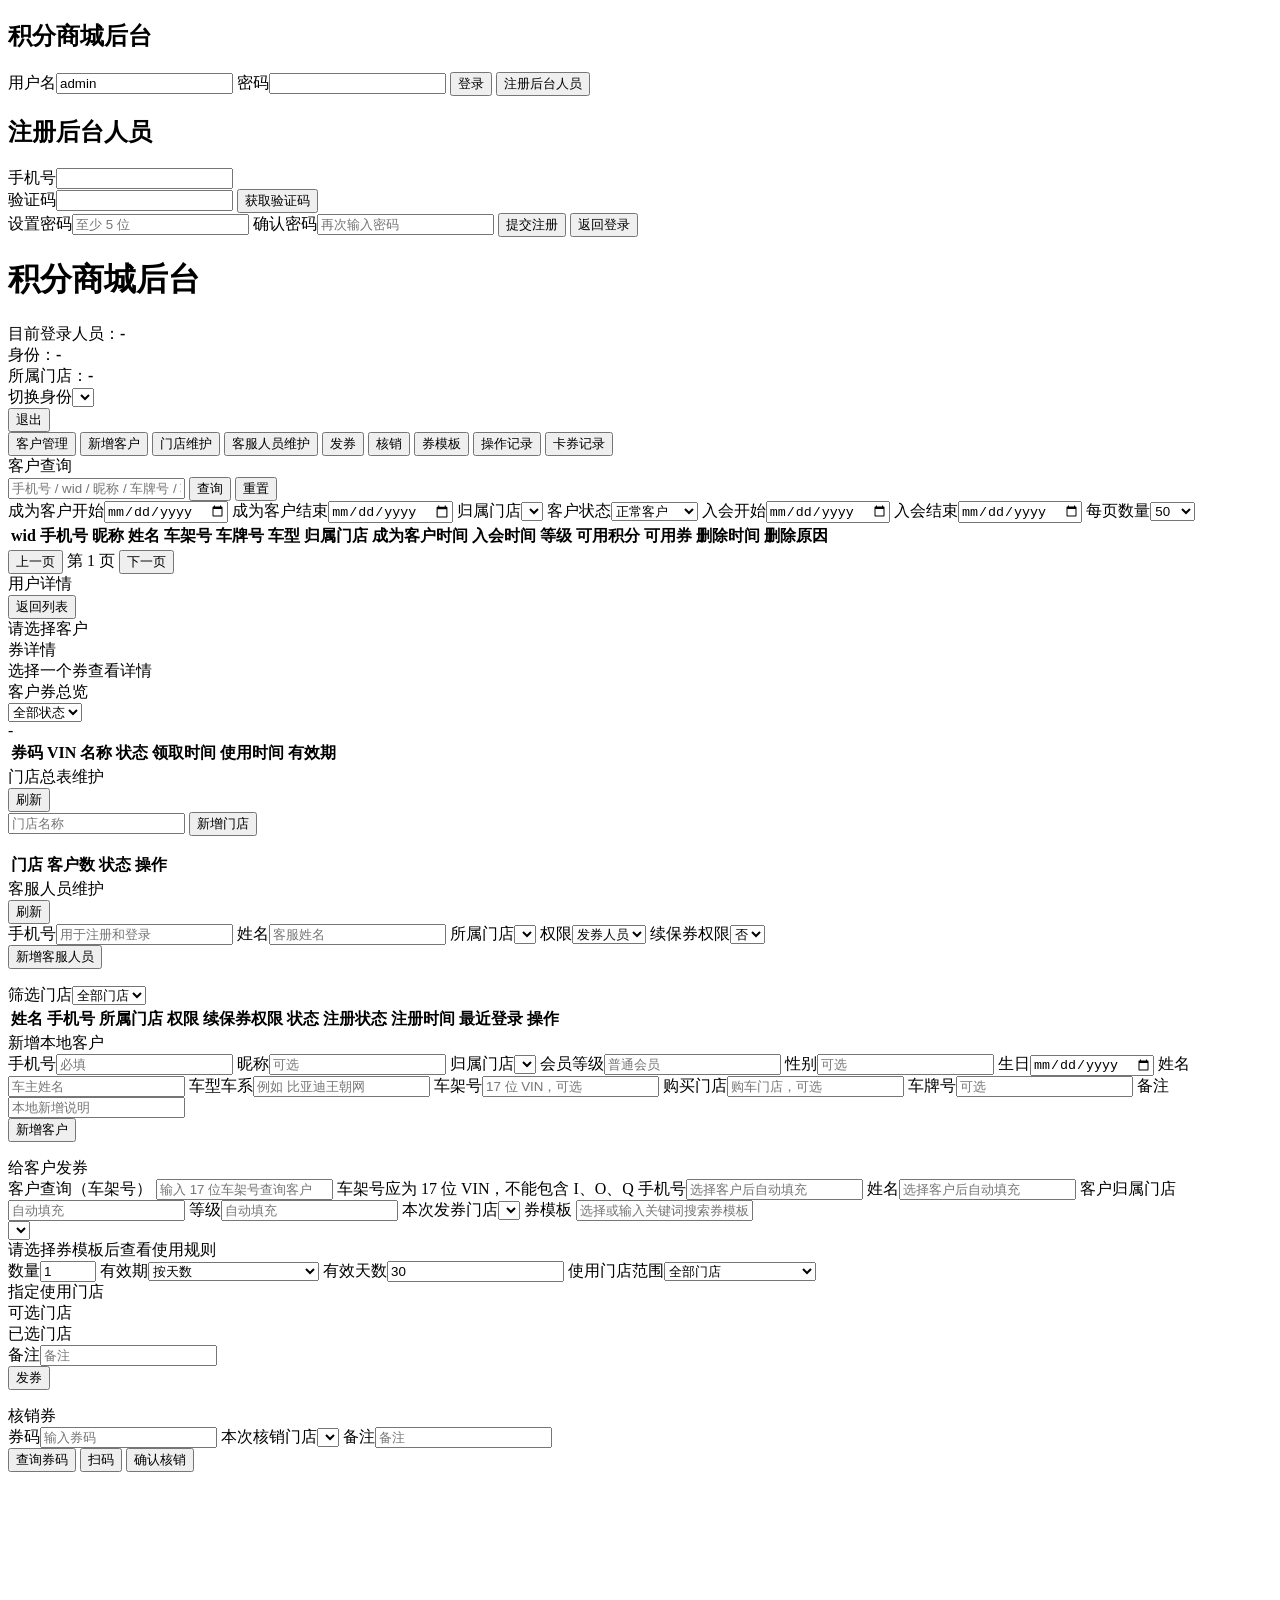
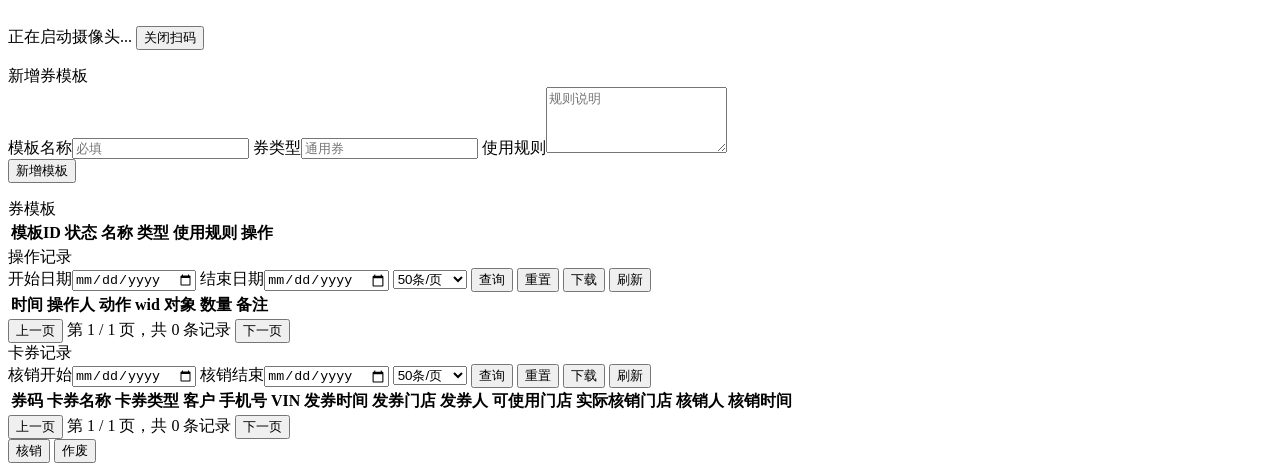
==== admin/web/frontend/index.html @ 0ff40b9c "Add coupon records export page" ====
<!doctype html>
<html lang="zh-CN">
<head>
  <meta charset="utf-8" />
  <meta name="viewport" content="width=device-width, initial-scale=1" />
  <title>积分商城后台</title>
  <link rel="stylesheet" href="assets/styles.css?v=20260610-vehicle-layout" />
</head>
<body>
  <section id="loginView" class="login-view hidden">
    <form class="login-panel" onsubmit="login(event)">
      <h1>积分商城后台</h1>
      <label>用户名<input id="loginUsername" autocomplete="username" value="admin" /></label>
      <label>密码<input id="loginPassword" type="password" autocomplete="current-password" /></label>
      <button type="submit">登录</button>
      <button type="button" class="secondary" onclick="showRegisterPanel()">注册后台人员</button>
      <p id="loginMessage" class="message"></p>
    </form>
    <form id="registerPanel" class="login-panel hidden" onsubmit="registerAdmin(event)">
      <h1>注册后台人员</h1>
      <label>手机号<input id="registerPhone" inputmode="tel" autocomplete="tel" /></label>
      <div class="sms-row">
        <label>验证码<input id="registerSmsCode" inputmode="numeric" autocomplete="one-time-code" /></label>
        <button id="registerSmsButton" type="button" class="secondary" onclick="sendRegisterSmsCode()">获取验证码</button>
      </div>
      <label>设置密码<input id="registerPassword" type="password" autocomplete="new-password" placeholder="至少 5 位" /></label>
      <label>确认密码<input id="registerPasswordConfirm" type="password" autocomplete="new-password" placeholder="再次输入密码" /></label>
      <button type="submit">提交注册</button>
      <button type="button" class="secondary" onclick="showLoginPanel()">返回登录</button>
      <p id="registerMessage" class="message"></p>
    </form>
  </section>

  <div id="appView" class="hidden">
  <header class="topbar">
    <h1>积分商城后台</h1>
    <div class="operator">
      <div class="identity">
        <div>目前登录人员：<strong id="currentUser">-</strong></div>
        <div>身份：<strong id="currentRole">-</strong></div>
        <div>所属门店：<strong id="currentStore">-</strong></div>
        <label id="identitySwitcherWrap" class="hidden">切换身份<select id="identitySwitcher" onchange="switchIdentity(this.value)"></select></label>
      </div>
      <input id="operator" type="hidden" value="员工" />
      <button class="secondary" onclick="logout()">退出</button>
    </div>
  </header>
  <main class="layout">
    <nav class="sidebar">
      <button class="active" data-view="customers">客户管理</button>
      <button data-view="new-customer" data-permission="can_create_customer">新增客户</button>
      <button data-view="stores" data-permission="can_manage_stores">门店维护</button>
      <button data-view="admin-users" data-permission="can_admin_users">客服人员维护</button>
      <button data-view="issue" data-permission="can_issue">发券</button>
      <button data-view="redeem" data-permission="can_redeem">核销</button>
      <button data-view="templates">券模板</button>
      <button data-view="logs">操作记录</button>
      <button data-view="coupon-records" data-permission="can_admin_users">卡券记录</button>
    </nav>
    <section class="content">
      <div class="stats" id="stats"></div>

      <section id="view-customers" class="view">
        <div class="panel" id="customerListPanel">
          <div class="panel-head">
            <div class="panel-title">客户查询</div>
            <div class="toolbar">
              <input id="search" placeholder="手机号 / wid / 昵称 / 车牌号 / 车架号 / 车主姓名" />
              <button onclick="searchCustomers()">查询</button>
              <button class="secondary" onclick="resetCustomerFilters()">重置</button>
            </div>
          </div>
          <div class="panel-body">
            <div class="filter-grid">
              <label>成为客户开始<input id="becameFrom" type="date" /></label>
              <label>成为客户结束<input id="becameTo" type="date" /></label>
              <label>归属门店<select id="storeFilter"></select></label>
              <label data-permission="can_admin_users">客户状态<select id="customerDeletedStatus" onchange="searchCustomers()"><option value="active">正常客户</option><option value="deleted">已删除客户</option><option value="all">全部客户</option></select></label>
              <label>入会开始<input id="joinedFrom" type="date" /></label>
              <label>入会结束<input id="joinedTo" type="date" /></label>
              <label>每页数量<select id="pageSize"><option>20</option><option selected>50</option><option>100</option><option>200</option></select></label>
            </div>
            <div class="table-wrap">
              <table>
                <thead><tr><th>wid</th><th>手机号</th><th>昵称</th><th>姓名</th><th>车架号</th><th>车牌号</th><th>车型</th><th>归属门店</th><th>成为客户时间</th><th>入会时间</th><th>等级</th><th>可用积分</th><th>可用券</th><th>删除时间</th><th>删除原因</th></tr></thead>
                <tbody id="customerRows"></tbody>
              </table>
            </div>
            <div class="pager">
              <button class="secondary" id="prevPage" onclick="changeCustomerPage(-1)">上一页</button>
              <span id="pageInfo">第 1 页</span>
              <button class="secondary" id="nextPage" onclick="changeCustomerPage(1)">下一页</button>
            </div>
          </div>
        </div>

        <div id="customerDetailPanel" class="hidden">
          <div class="panel">
            <div class="panel-head">
              <div class="panel-title">用户详情</div>
              <button class="secondary" onclick="backToCustomerList()">返回列表</button>
            </div>
            <div class="panel-body" id="customerDetail">请选择客户</div>
          </div>
        <div class="coupon-workspace">
          <div class="panel coupon-detail-panel">
            <div class="panel-head"><div class="panel-title">&#21048;&#35814;&#24773;</div></div>
            <div class="panel-body" id="couponDetail">&#36873;&#25321;&#19968;&#20010;&#21048;&#26597;&#30475;&#35814;&#24773;</div>
          </div>
          <div class="panel coupon-overview-panel">
            <div class="panel-head">
              <div class="panel-title">&#23458;&#25143;&#21048;&#24635;&#35272;</div>
              <div class="toolbar compact">
                <select id="couponStatusFilter" onchange="renderCustomerCoupons()">
                  <option value="">&#20840;&#37096;&#29366;&#24577;</option>
                  <option value="unused">&#26410;&#20351;&#29992;</option>
                  <option value="used">&#24050;&#20351;&#29992;</option>
                  <option value="expired">&#24050;&#36807;&#26399;</option>
                  <option value="voided">&#24050;&#20316;&#24223;</option>
                </select>
              </div>
            </div>
            <div class="panel-body">
              <div class="subtle" id="couponFilterInfo">-</div>
              <div class="table-wrap coupon-scroll">
              <table>
                <thead><tr><th>&#21048;&#30721;</th><th>VIN</th><th>&#21517;&#31216;</th><th>&#29366;&#24577;</th><th>&#39046;&#21462;&#26102;&#38388;</th><th>&#20351;&#29992;&#26102;&#38388;</th><th>&#26377;&#25928;&#26399;</th></tr></thead>
                <tbody id="customerCoupons"></tbody>
              </table>
              </div>
            </div>
          </div>
        </div>
        </div>
      </section>

      <section id="view-stores" class="view hidden">
        <div class="panel">
          <div class="panel-head">
            <div class="panel-title">门店总表维护</div>
            <button class="secondary" onclick="loadStores()">刷新</button>
          </div>
          <div class="panel-body">
            <div class="store-maintenance-form">
              <input id="newStoreName" placeholder="门店名称" />
              <button onclick="createStore()">新增门店</button>
            </div>
            <p id="storeMessage" class="message"></p>
            <div class="table-wrap store-maintenance-table">
              <table>
                <thead><tr><th>门店</th><th>客户数</th><th>状态</th><th>操作</th></tr></thead>
                <tbody id="storeRows"></tbody>
              </table>
            </div>
          </div>
        </div>
      </section>

      <section id="view-admin-users" class="view hidden">
        <div class="panel">
          <div class="panel-head">
            <div class="panel-title">客服人员维护</div>
            <button class="secondary" onclick="loadAdminUsers()">刷新</button>
          </div>
          <div class="panel-body">
            <div class="form-grid">
              <label>手机号<input id="newAdminPhone" inputmode="tel" placeholder="用于注册和登录" /></label>
              <label>姓名<input id="newAdminName" placeholder="客服姓名" /></label>
              <label>所属门店<select id="newAdminStore"></select></label>
              <label>权限<select id="newAdminRole" onchange="syncNewAdminRenewalControl()"><option value="issuer">发券人员</option><option value="redeemer">核销人员</option></select></label>
              <label>续保券权限<select id="newAdminRenewal"><option value="0">否</option><option value="1">是</option></select></label>
            </div>
            <div class="actions"><button type="button" onclick="createAdminUser()">新增客服人员</button></div>
            <p id="newAdminMessage" class="message"></p>
          </div>
          <div class="panel-body table-wrap">
            <div class="form-grid compact-filter">
              <label>筛选门店<select id="adminUserStoreFilter" onchange="loadAdminUsers()"><option value="">全部门店</option></select></label>
            </div>
            <table>
              <thead><tr><th>姓名</th><th>手机号</th><th>所属门店</th><th>权限</th><th>续保券权限</th><th>状态</th><th>注册状态</th><th>注册时间</th><th>最近登录</th><th>操作</th></tr></thead>
              <tbody id="adminUserRows"></tbody>
            </table>
          </div>
        </div>
      </section>

      <section id="view-new-customer" class="view hidden">
        <div class="panel">
          <div class="panel-head"><div class="panel-title">新增本地客户</div></div>
          <div class="panel-body">
            <div class="form-grid">
              <label>手机号<input id="newCustomerPhone" placeholder="必填" /></label>
              <label>昵称<input id="newCustomerNickname" placeholder="可选" /></label>
              <label>归属门店<select id="newCustomerStore"></select></label>
              <label>会员等级<input id="newCustomerLevel" placeholder="普通会员" /></label>
              <label>性别<input id="newCustomerGender" placeholder="可选" /></label>
              <label>生日<input id="newCustomerBirthday" type="date" /></label>
              <label>姓名<input id="newCustomerRealName" placeholder="车主姓名" /></label>
              <label>车型车系<input id="newCustomerCarSeries" placeholder="例如 比亚迪王朝网" /></label>
              <label>车架号<input id="newCustomerVin" placeholder="17 位 VIN，可选" /></label>
              <label>购买门店<input id="newCustomerPurchaseStore" placeholder="购车门店，可选" /></label>
              <label>车牌号<input id="newCustomerPlateNo" placeholder="可选" /></label>
              <label class="wide">备注<input id="newCustomerRemark" placeholder="本地新增说明" /></label>
            </div>
            <div id="newCustomerCargeerResults" class="lookup-results hidden"></div>
            <div class="actions"><button onclick="createCustomer()">新增客户</button></div>
            <p id="newCustomerMessage" class="message"></p>
          </div>
        </div>
      </section>

      <section id="view-issue" class="view hidden">
        <div class="panel">
          <div class="panel-head"><div class="panel-title">给客户发券</div></div>
          <div class="panel-body">
            <div class="form-grid">
              <label>客户查询（车架号）
                <input id="issueVin" placeholder="输入 17 位车架号查询客户" autocomplete="off" />
                <span id="issueVinHint" class="field-hint">车架号应为 17 位 VIN，不能包含 I、O、Q</span>
              </label>
              <input id="issueWid" type="hidden" />
              <label>手机号<input id="issuePhone" placeholder="选择客户后自动填充" readonly /></label>
              <label>姓名<input id="issueNickname" placeholder="选择客户后自动填充" readonly /></label>
              <label>客户归属门店<input id="issueStore" placeholder="自动填充" readonly /></label>
              <label>等级<input id="issueLevel" placeholder="自动填充" readonly /></label>
              <label>本次发券门店<select id="issueOperationStore"></select></label>
              <label class="wide">券模板
                <input id="issueTemplateSearch" placeholder="选择或输入关键词搜索券模板" autocomplete="off" />
                <div id="issueTemplateOptions" class="template-options hidden"></div>
                <select id="issueTemplate" class="hidden"></select>
                <div id="issueTemplateRule" class="template-rule subtle">请选择券模板后查看使用规则</div>
              </label>
              <label>数量<input id="issueQuantity" type="number" min="1" max="100" value="1" /></label>
              <label>有效期<select id="issueValidityType" onchange="syncIssueValidityType()"><option value="days">按天数</option><option value="unlimited">无限制（2099年1月1日）</option></select></label>
              <label>有效天数<input id="issueDays" type="number" min="1" value="30" /></label>
              <label>使用门店范围<select id="issueUsableStoreScope" onchange="syncIssueStoreScope()"><option value="all">全部门店</option><option value="current">当前登录人员所属门店</option><option value="customer_store">客户归属门店</option><option value="selected">指定门店</option></select></label>
              <div class="store-picker wide">
                <div class="store-picker-title">指定使用门店</div>
                <div class="store-picker-grid">
                  <div>
                    <div class="store-picker-label">可选门店</div>
                    <div id="issueAvailableStores" class="store-picker-list disabled"></div>
                  </div>
                  <div>
                    <div class="store-picker-label">已选门店</div>
                    <div id="issueSelectedStores" class="store-picker-list disabled"></div>
                  </div>
                </div>
              </div>
              <label class="wide">备注<input id="issueRemark" placeholder="备注" /></label>
            </div>
            <div id="issueCustomerResults" class="lookup-results hidden"></div>
            <div class="actions"><button onclick="issueCoupon()">发券</button></div>
            <p id="issueMessage" class="message"></p>
          </div>
        </div>
      </section>

      <section id="view-redeem" class="view hidden">
        <div class="panel">
          <div class="panel-head"><div class="panel-title">核销券</div></div>
          <div class="panel-body">
            <div class="form-grid template-create-form">
              <label>券码<input id="redeemCode" placeholder="输入券码" /></label>
              <label id="redeemStoreLabel" class="hidden">本次核销门店<select id="redeemStore"></select></label>
              <label class="wide">备注<input id="redeemRemark" placeholder="备注" /></label>
            </div>
            <div class="actions redeem-actions">
              <button type="button" class="secondary" onclick="previewRedeemCoupon()">查询券码</button>
              <button type="button" class="secondary" onclick="startCouponScanner()">扫码</button>
              <button class="danger" onclick="redeemCoupon()">确认核销</button>
            </div>
            <div id="redeemScanner" class="scanner-panel hidden">
              <video id="redeemScannerVideo" playsinline muted></video>
              <div class="scanner-actions">
                <span id="redeemScannerStatus">正在启动摄像头...</span>
                <button type="button" class="secondary" onclick="stopCouponScanner()">关闭扫码</button>
              </div>
            </div>
            <div id="redeemPreview" class="redeem-preview hidden"></div>
            <p id="redeemMessage" class="message"></p>
          </div>
        </div>
      </section>

      <section id="view-templates" class="view hidden">
        <div class="panel" data-permission="can_manage_templates">
          <div class="panel-head"><div class="panel-title">新增券模板</div></div>
          <div class="panel-body">
            <div class="form-grid">
              <label>模板名称<input id="newTemplateName" placeholder="必填" /></label>
              <label>券类型<input id="newTemplateType" placeholder="通用券" /></label>
              <label class="wide">使用规则<textarea id="newTemplateRule" rows="4" placeholder="规则说明"></textarea></label>
            </div>
            <div class="actions"><button onclick="createTemplate()">新增模板</button></div>
            <p id="newTemplateMessage" class="message"></p>
          </div>
        </div>
        <div class="panel">
          <div class="panel-head"><div class="panel-title">券模板</div></div>
          <div class="panel-body table-wrap">
            <table class="template-table"><thead><tr><th>模板ID</th><th>状态</th><th>名称</th><th>类型</th><th>使用规则</th><th>操作</th></tr></thead><tbody id="templateRows"></tbody></table>
          </div>
        </div>
      </section>

      <section id="view-logs" class="view hidden">
        <div class="panel">
          <div class="panel-head">
            <div class="panel-title">操作记录</div>
            <div class="toolbar compact">
              <label>开始日期<input id="logFilterFrom" type="date" onchange="loadLogs(true)" /></label>
              <label>结束日期<input id="logFilterTo" type="date" onchange="loadLogs(true)" /></label>
              <select id="logPageSize" onchange="loadLogs(true)">
                <option value="20">20条/页</option>
                <option value="50" selected>50条/页</option>
                <option value="100">100条/页</option>
                <option value="200">200条/页</option>
              </select>
              <button class="secondary" onclick="loadLogs(true)">查询</button>
              <button class="secondary" onclick="resetLogFilters()">重置</button>
              <button class="secondary" data-permission="can_admin_users" onclick="downloadLogs()">下载</button>
              <button class="secondary" onclick="loadLogs(false)">刷新</button>
            </div>
          </div>
          <div class="panel-body table-wrap">
            <table><thead><tr><th>时间</th><th>操作人</th><th>动作</th><th>wid</th><th>对象</th><th>数量</th><th>备注</th></tr></thead><tbody id="logRows"></tbody></table>
          </div>
          <div class="pager">
            <button class="secondary" id="logPrevPage" onclick="changeLogPage(-1)">上一页</button>
            <span id="logPageInfo">第 1 / 1 页，共 0 条记录</span>
            <button class="secondary" id="logNextPage" onclick="changeLogPage(1)">下一页</button>
          </div>
        </div>
      </section>
      <section id="view-coupon-records" class="view hidden">
        <div class="panel">
          <div class="panel-head">
            <div class="panel-title">卡券记录</div>
            <div class="toolbar compact">
              <label>核销开始<input id="couponRecordFrom" type="date" onchange="loadCouponRecords(true)" /></label>
              <label>核销结束<input id="couponRecordTo" type="date" onchange="loadCouponRecords(true)" /></label>
              <select id="couponRecordPageSize" onchange="loadCouponRecords(true)">
                <option value="20">20条/页</option>
                <option value="50" selected>50条/页</option>
                <option value="100">100条/页</option>
                <option value="200">200条/页</option>
              </select>
              <button class="secondary" onclick="loadCouponRecords(true)">查询</button>
              <button class="secondary" onclick="resetCouponRecordFilters()">重置</button>
              <button class="secondary" onclick="downloadCouponRecords()">下载</button>
              <button class="secondary" onclick="loadCouponRecords(false)">刷新</button>
            </div>
          </div>
          <div class="panel-body table-wrap">
            <table>
              <thead><tr><th>券码</th><th>卡券名称</th><th>卡券类型</th><th>客户</th><th>手机号</th><th>VIN</th><th>发券时间</th><th>发券门店</th><th>发券人</th><th>可使用门店</th><th>实际核销门店</th><th>核销人</th><th>核销时间</th></tr></thead>
              <tbody id="couponRecordRows"></tbody>
            </table>
          </div>
          <div class="pager">
            <button class="secondary" id="couponRecordPrevPage" onclick="changeCouponRecordPage(-1)">上一页</button>
            <span id="couponRecordPageInfo">第 1 / 1 页，共 0 条记录</span>
            <button class="secondary" id="couponRecordNextPage" onclick="changeCouponRecordPage(1)">下一页</button>
          </div>
        </div>
      </section>
    </section>
  </main>
  </div>
  <div id="couponContextMenu" class="context-menu hidden">
    <button type="button" data-permission="can_redeem" onclick="confirmContextCouponRedeem()">核销</button>
    <button type="button" class="danger" data-permission="can_void" onclick="confirmContextCouponVoid()">作废</button>
  </div>
  <script src="https://res.wx.qq.com/open/js/jweixin-1.6.0.js"></script>
  <script src="assets/app.js?v=20260705-coupon-records"></script>
</body>
</html>
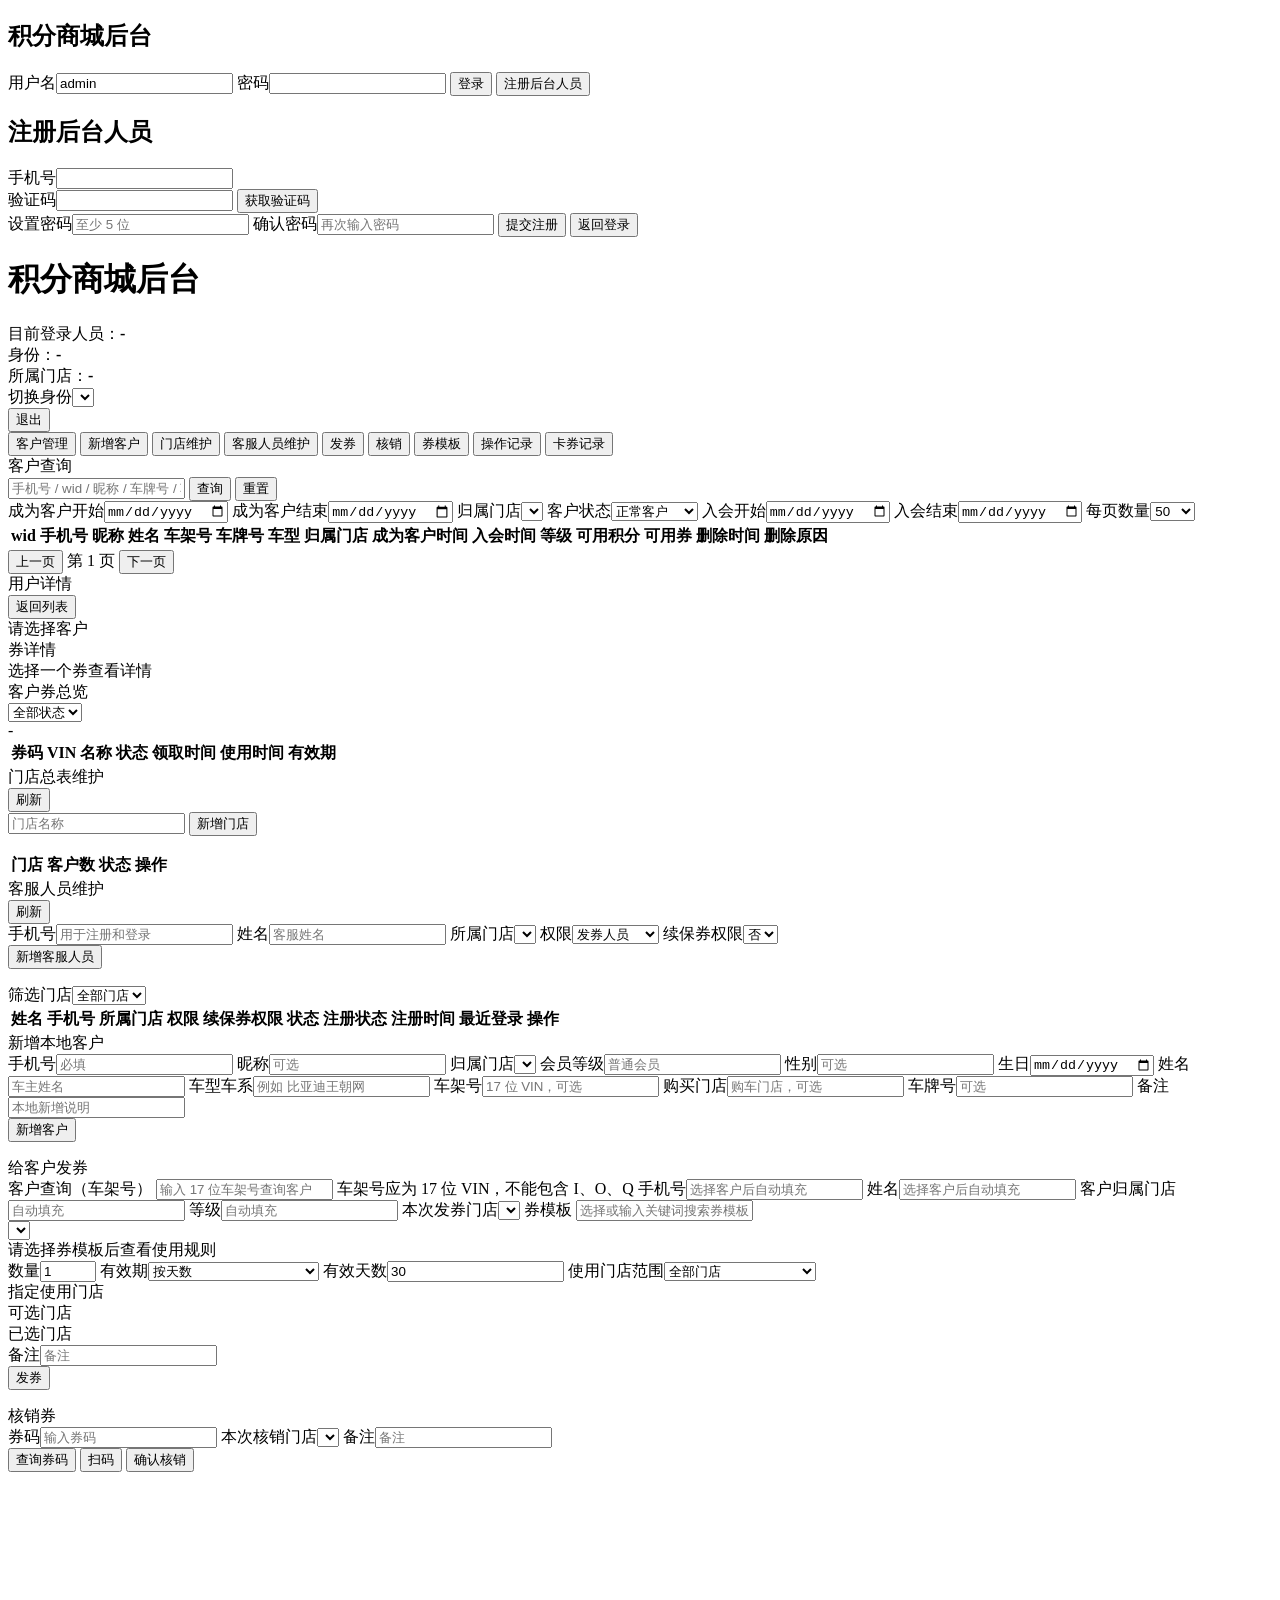
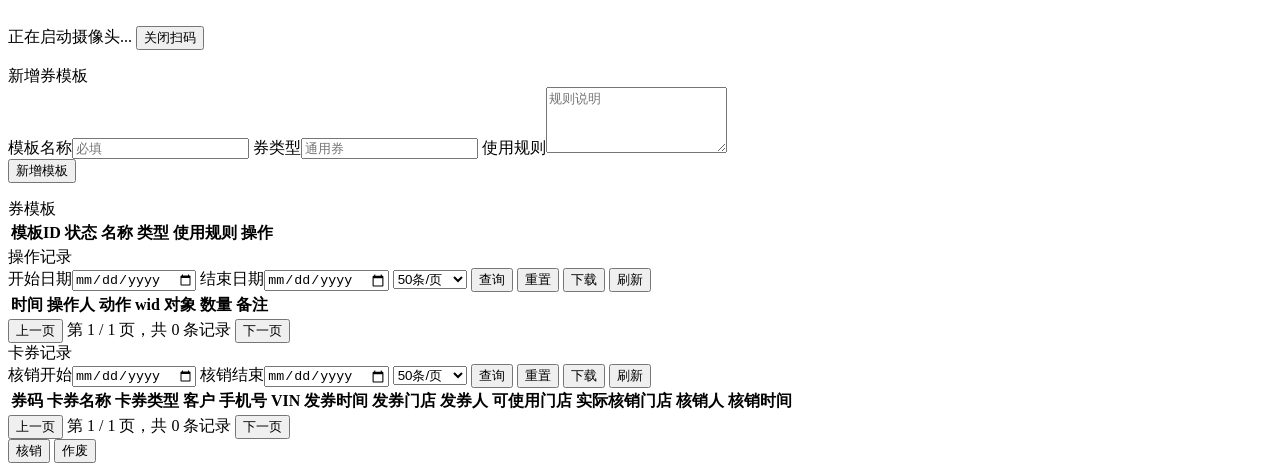
==== commit d2fc6841: "Add record viewer role and stabilize coupon records" ====
--- a/admin/web/frontend/index.html
+++ b/admin/web/frontend/index.html
@@ -55,7 +55,7 @@
       <button data-view="redeem" data-permission="can_redeem">核销</button>
       <button data-view="templates">券模板</button>
       <button data-view="logs">操作记录</button>
-      <button data-view="coupon-records" data-permission="can_admin_users">卡券记录</button>
+      <button data-view="coupon-records" data-permission="can_view_coupon_records">卡券记录</button>
     </nav>
     <section class="content">
       <div class="stats" id="stats"></div>
@@ -167,7 +167,7 @@
               <label>手机号<input id="newAdminPhone" inputmode="tel" placeholder="用于注册和登录" /></label>
               <label>姓名<input id="newAdminName" placeholder="客服姓名" /></label>
               <label>所属门店<select id="newAdminStore"></select></label>
-              <label>权限<select id="newAdminRole" onchange="syncNewAdminRenewalControl()"><option value="issuer">发券人员</option><option value="redeemer">核销人员</option></select></label>
+              <label>权限<select id="newAdminRole" onchange="syncNewAdminRenewalControl()"><option value="issuer">发券人员</option><option value="redeemer">核销人员</option><option value="record_viewer">记录查看员</option></select></label>
               <label>续保券权限<select id="newAdminRenewal"><option value="0">否</option><option value="1">是</option></select></label>
             </div>
             <div class="actions"><button type="button" onclick="createAdminUser()">新增客服人员</button></div>
@@ -374,6 +374,6 @@
     <button type="button" class="danger" data-permission="can_void" onclick="confirmContextCouponVoid()">作废</button>
   </div>
   <script src="https://res.wx.qq.com/open/js/jweixin-1.6.0.js"></script>
-  <script src="assets/app.js?v=20260705-coupon-records"></script>
+  <script src="assets/app.js?v=20260705-customer-list-fix"></script>
 </body>
 </html>
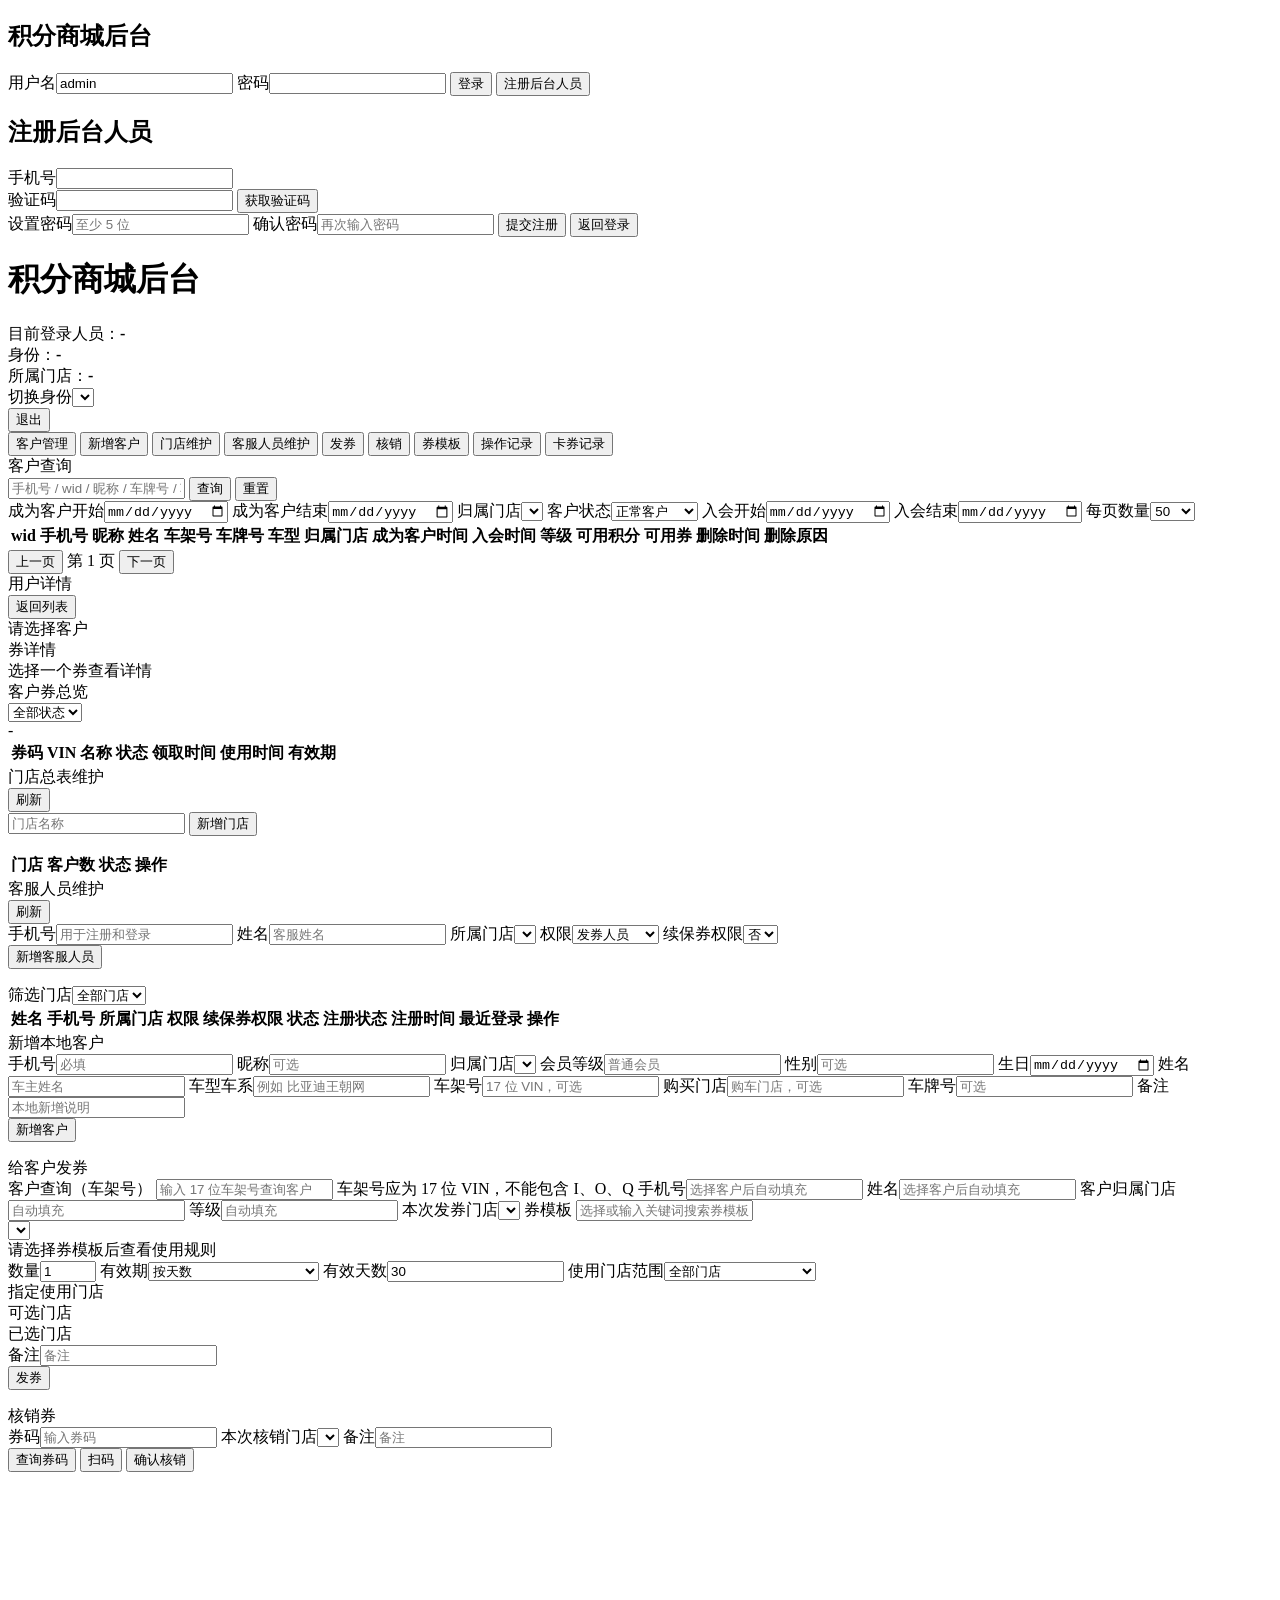
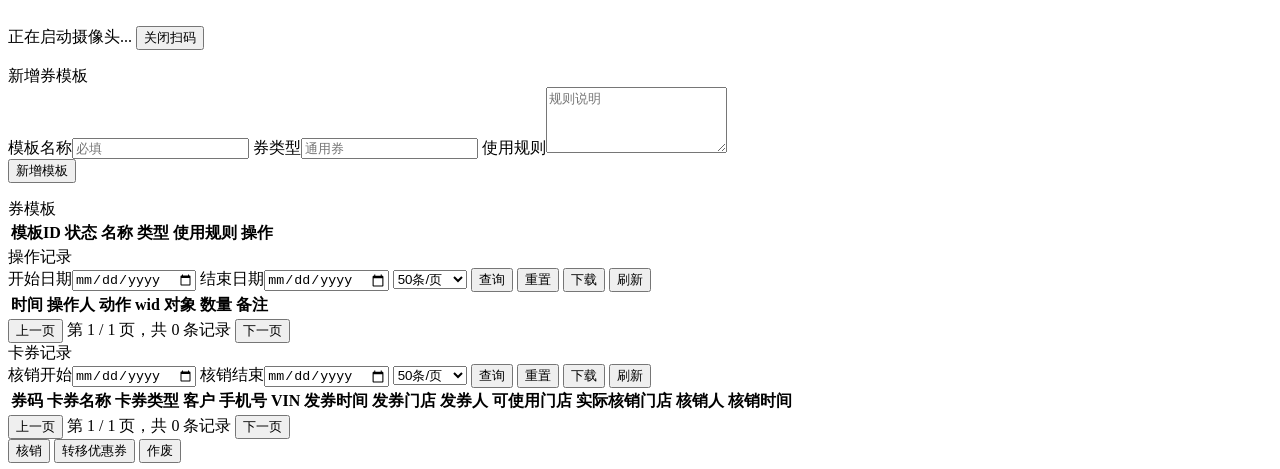
==== commit 2b67cff7: "Add coupon transfers to existing customer vehicles" ====
--- a/admin/web/frontend/index.html
+++ b/admin/web/frontend/index.html
@@ -4,7 +4,7 @@
   <meta charset="utf-8" />
   <meta name="viewport" content="width=device-width, initial-scale=1" />
   <title>积分商城后台</title>
-  <link rel="stylesheet" href="assets/styles.css?v=20260610-vehicle-layout" />
+  <link rel="stylesheet" href="/admin/assets/styles.css?v=20260705-admin-assets" />
 </head>
 <body>
   <section id="loginView" class="login-view hidden">
@@ -371,9 +371,10 @@
   </div>
   <div id="couponContextMenu" class="context-menu hidden">
     <button type="button" data-permission="can_redeem" onclick="confirmContextCouponRedeem()">核销</button>
+    <button type="button" data-permission="can_transfer_coupon" onclick="confirmContextCouponTransfer()">转移优惠券</button>
     <button type="button" class="danger" data-permission="can_void" onclick="confirmContextCouponVoid()">作废</button>
   </div>
   <script src="https://res.wx.qq.com/open/js/jweixin-1.6.0.js"></script>
-  <script src="assets/app.js?v=20260705-customer-list-fix"></script>
+  <script src="/admin/assets/app.js?v=20261112-coupon-transfer"></script>
 </body>
 </html>
